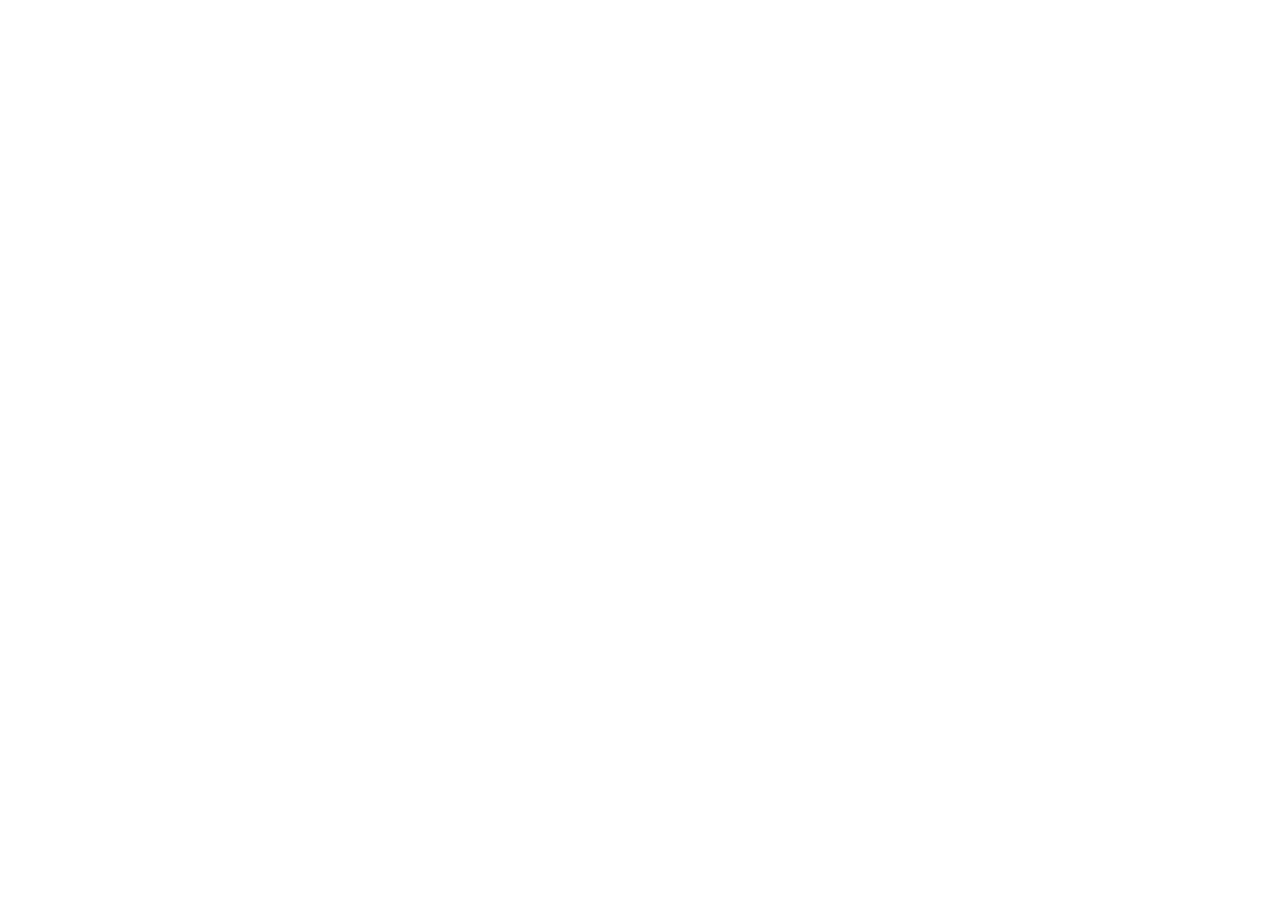
==== blog.html @ ab89114e "added new file" ====
<!DOCTYPE html>
<html lang="en">

<head>
    <meta charset="UTF-8">
    <meta name="viewport" content="width=device-width, initial-scale=1.0">
    <title>My blog

    </title>
    <link rel="stylesheet" href="Styles/blogs.css">
</head>

<body>

</body>

</html>
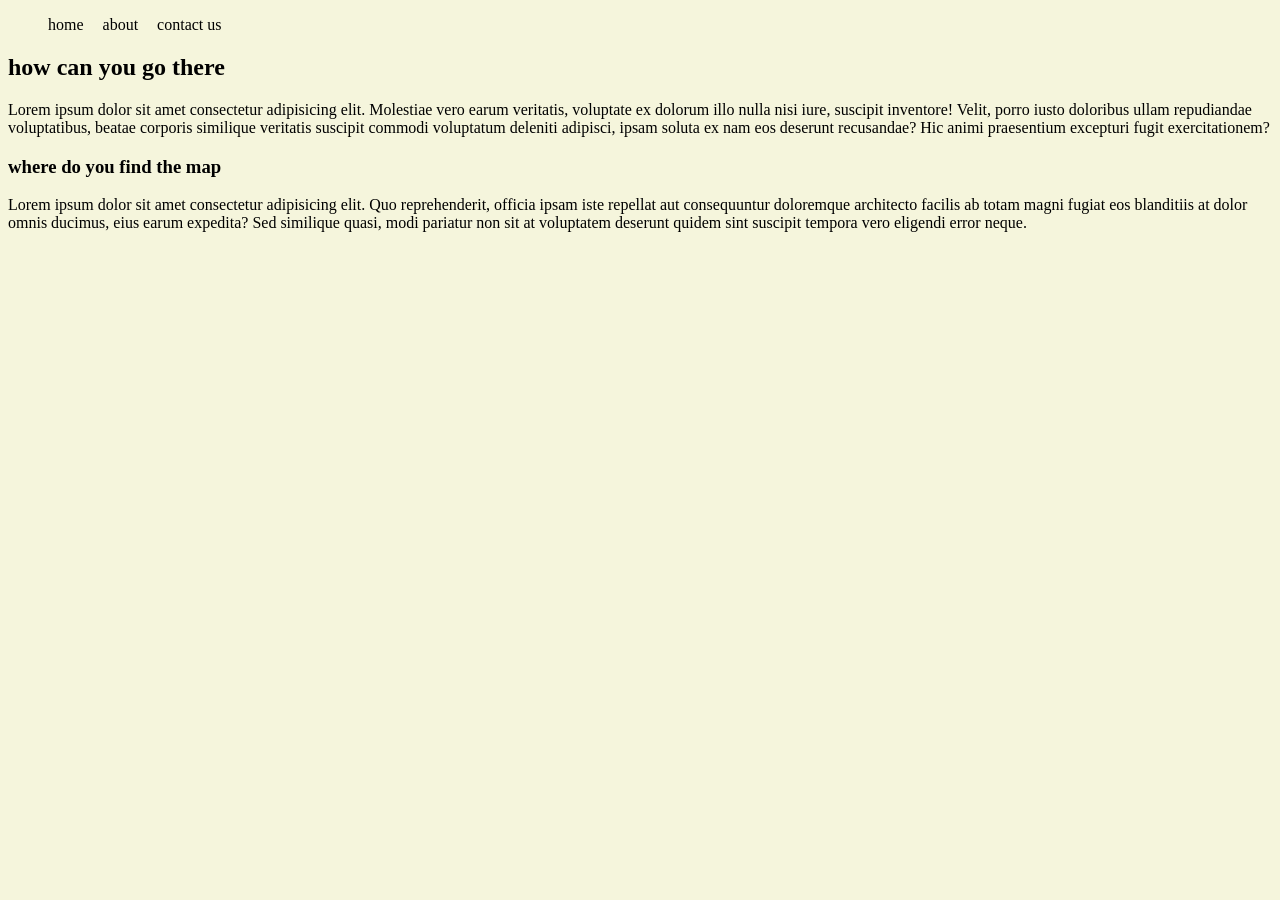
==== commit d6e4c53e: "using nav sections" ====
--- a/blog.html
+++ b/blog.html
@@ -11,7 +11,34 @@
 </head>
 
 <body>
+    <header>
+        <nav>
+            <ul>
+                <li>home</li>
+                <li>about</li>
+                <li>contact us</li>
+            </ul>
+        </nav>
+    </header>
+    <main>
+        <section>
+            <h2>how can you go there</h2>
+            <p>Lorem ipsum dolor sit amet consectetur adipisicing elit. Molestiae vero earum veritatis, voluptate ex
+                dolorum illo nulla nisi iure, suscipit inventore! Velit, porro iusto doloribus ullam repudiandae
+                voluptatibus, beatae corporis similique veritatis suscipit commodi voluptatum deleniti adipisci, ipsam
+                soluta ex nam eos deserunt recusandae? Hic animi praesentium excepturi fugit exercitationem?</p>
+        </section>
+        <section>
+            <h3>where do you find the map</h3>
+            <p>Lorem ipsum dolor sit amet consectetur adipisicing elit. Quo reprehenderit, officia ipsam iste repellat
+                aut consequuntur doloremque architecto facilis ab totam magni fugiat eos blanditiis at dolor omnis
+                ducimus, eius earum expedita? Sed similique quasi, modi pariatur non sit at voluptatem deserunt quidem
+                sint suscipit tempora vero eligendi error neque.</p>
+        </section>
+    </main>
+    <footer>
 
+    </footer>
 </body>
 
 </html>
--- a/Styles/blogs.css
+++ b/Styles/blogs.css
@@ -0,0 +1,15 @@
+body {
+    background-color: beige;
+}
+
+nav li {
+    list-style: none;
+    display: inline;
+    margin-right: 15px;
+
+}
+
+nav li:hover {
+    color: maroon;
+    cursor: alias;
+}
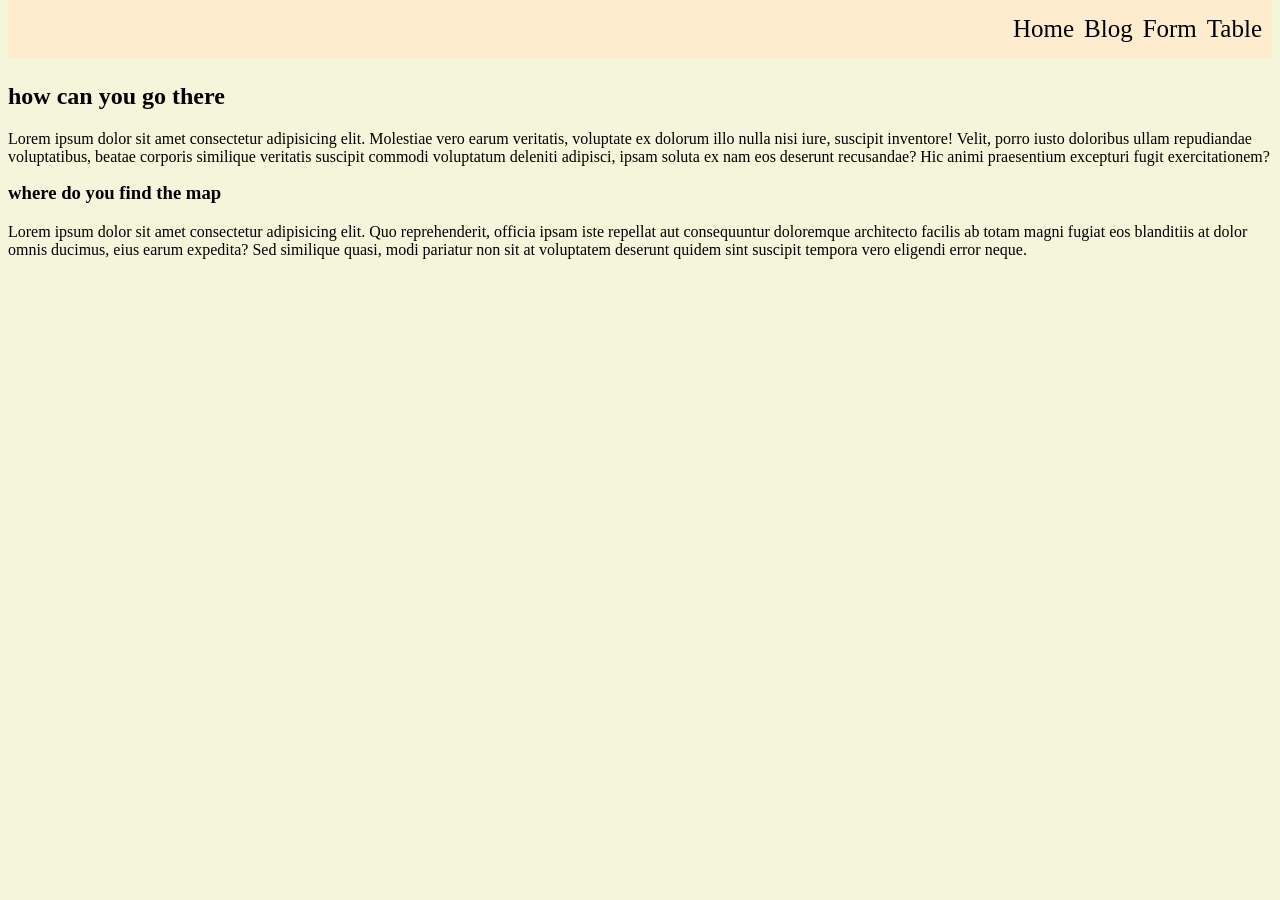
==== commit f9577d47: "add navbar" ====
--- a/blog.html
+++ b/blog.html
@@ -11,12 +11,13 @@
 </head>
 
 <body>
-    <header>
-        <nav>
+    <header class="header">
+        <nav class="navbar">
             <ul>
-                <li>home</li>
-                <li>about</li>
-                <li>contact us</li>
+                <li><a href="Html_5/index.html">Home</a></li>
+                <li><a href="blog.html">Blog</a></li>
+                <li><a href="form.html">Form</a></li>
+                <li><a href="table.html">Table</a></li>
             </ul>
         </nav>
     </header>
--- a/Styles/blogs.css
+++ b/Styles/blogs.css
@@ -1,3 +1,7 @@
+* {
+    margin-top: 0;
+}
+
 body {
     background-color: beige;
 }
@@ -12,4 +16,65 @@
 nav li:hover {
     color: maroon;
     cursor: alias;
+}
+
+table {
+    border-collapse: collapse;
+}
+
+td,
+th {
+    border: 1px solid maroon;
+    padding: 10px 20px;
+}
+
+.container {
+    display: flex;
+}
+
+.container div {
+    border: 2px solid black;
+    height: 50px;
+    font-size: 3em;
+    width: 50px;
+}
+
+.box-container {
+    margin-top: 50px;
+    display: flex;
+    gap: 20px;
+    justify-content: space-around;
+    flex-wrap: wrap;
+}
+
+.box {
+    font-size: 4em;
+    height: 150px;
+    width: 150px;
+    border: 2px solid tomato;
+    background-color: chocolate;
+}
+
+
+.navbar ul {
+    display: flex;
+    justify-content: right;
+    background-color: blanchedalmond;
+    margin-top: 0;
+    padding: 15px 0;
+    font-size: 25px;
+}
+
+.navbar li {
+    list-style: none;
+    margin-right: 10px;
+}
+
+.navbar li a {
+    color: black;
+    text-decoration: none;
+}
+
+.navbar li:hover {
+    background-color: lightskyblue;
 }
